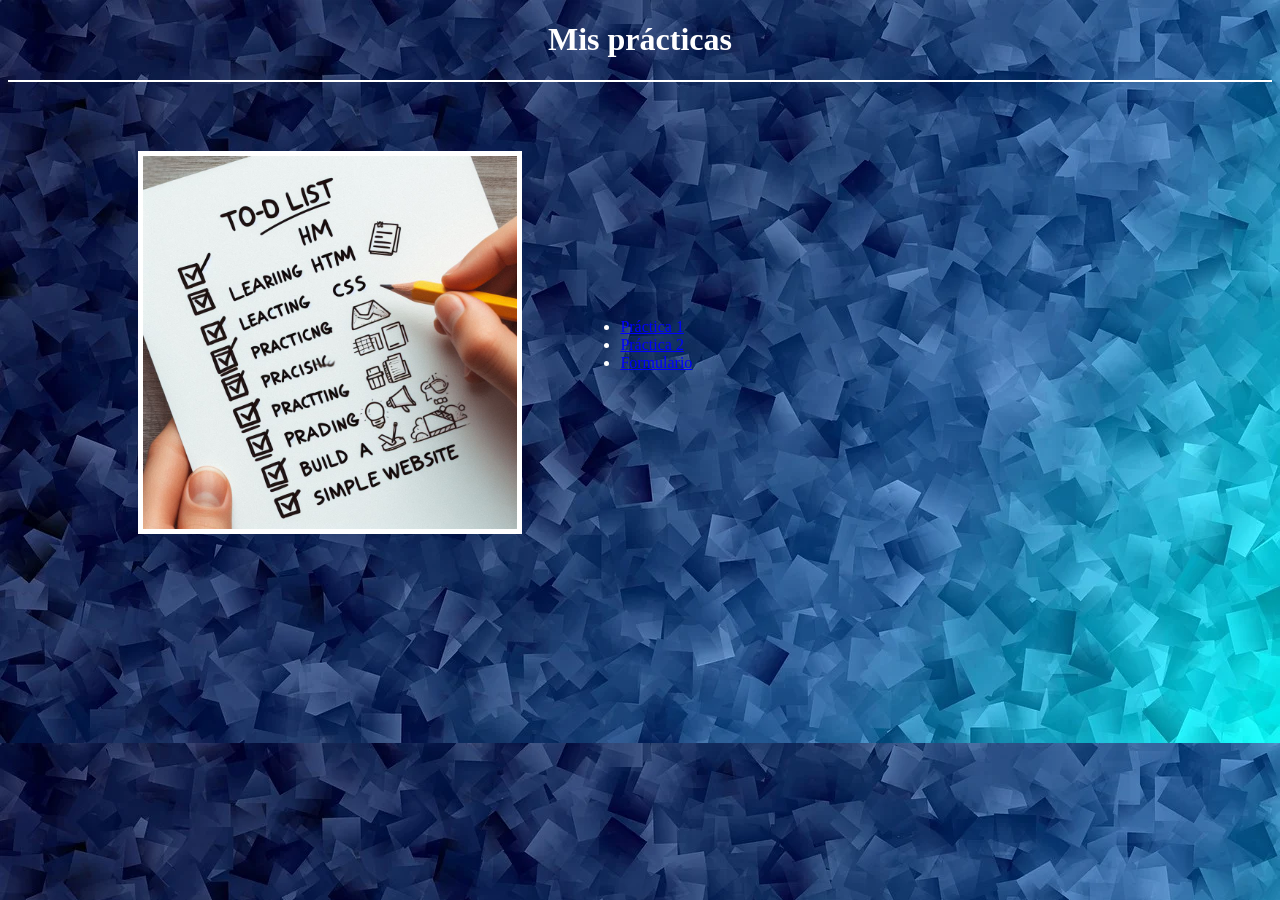
==== index.html @ 9a3815d0 "Hola" ====
<!DOCTYPE html>
<html lang="en"><head>
    <meta charset="UTF-8">
    <meta name="viewport" content="width=device-width, initial-scale=1.0">
    <title>Mis prácticas</title>
<style type="text/css" id="operaUserStyle"></style></head>
<body background="background-2400765_1280.webp" text="white" vlink="green" link="blue">
    <div align="center">
        <h1>Mis prácticas</h1>
        <hr color="white">
    </div>
    <div>
        <p>
            <br>
        </p>
        <table>
            <tbody><tr>
                <td width="10%">
                    <p aligh="center">

                    </p>
                </td>
                <td width="30%">
                    <p aligh="center">
                        <img src="check.jpeg" alt="check list html" width="100%" border="5">
                    </p>
                </td>
                <td width="5%">
                    <p aligh="center">
                    </p>
                </td>   
                <td width="50%">
                    <ul>
                        <li><a href="CV.html">Práctica 1</a></li>
                    
                    <li><a href="CV2.html">Práctica 2</a></li>
                    <li><a href="actividadLM.html">Formulario</a></li>
                    </ul>
                </td>
                <td width="10%">
                    <p aligh="center">
                    </p>
                </td>                
            </tr>
        </tbody></table>
    </div>        

</body></html>
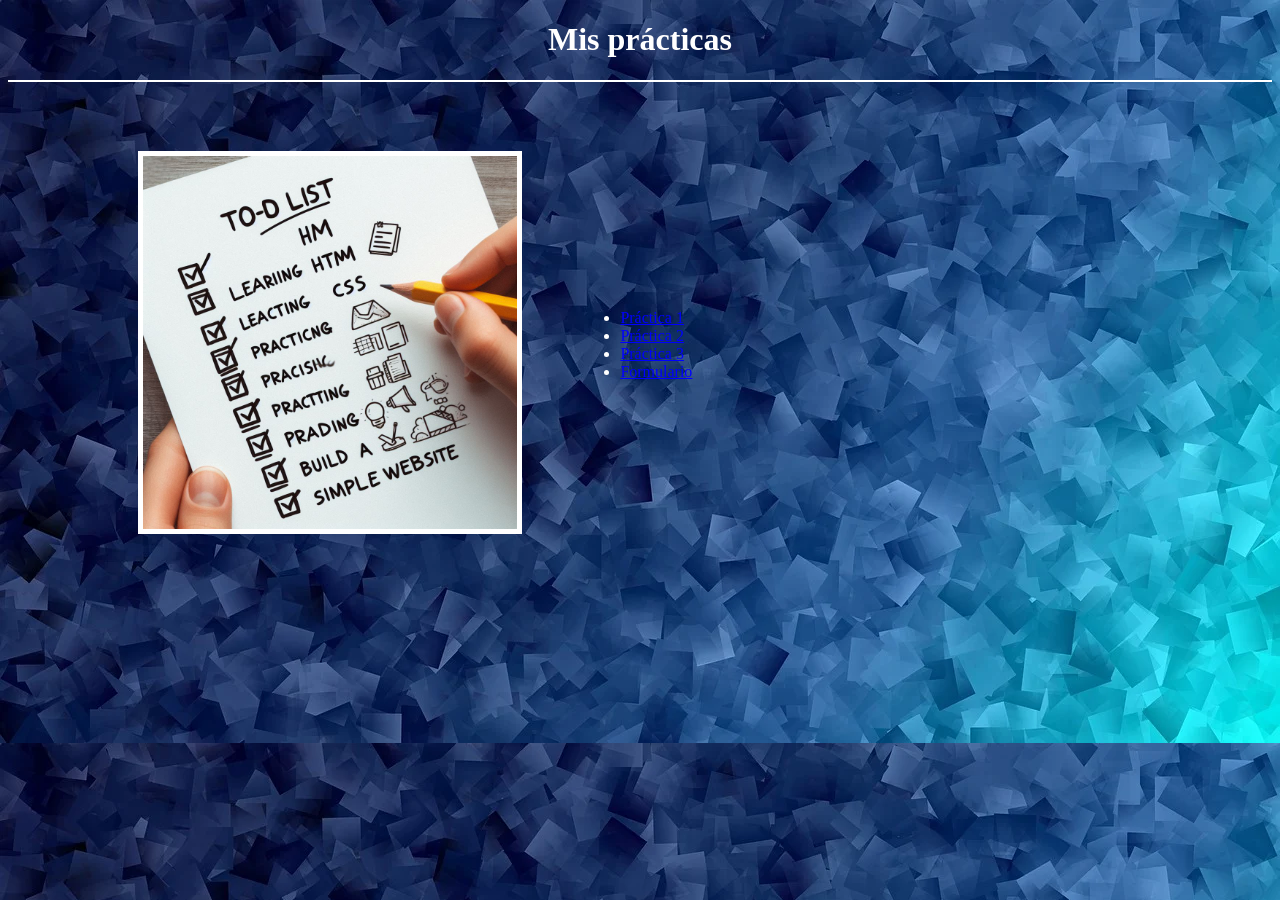
==== commit fdbf6ecf: "ahora" ====
--- a/index.html
+++ b/index.html
@@ -34,6 +34,7 @@
                         <li><a href="CV.html">Práctica 1</a></li>
                     
                     <li><a href="CV2.html">Práctica 2</a></li>
+                    <li><a href="cv3.html">Práctica 3</a></li>
                     <li><a href="actividadLM.html">Formulario</a></li>
                     </ul>
                 </td>
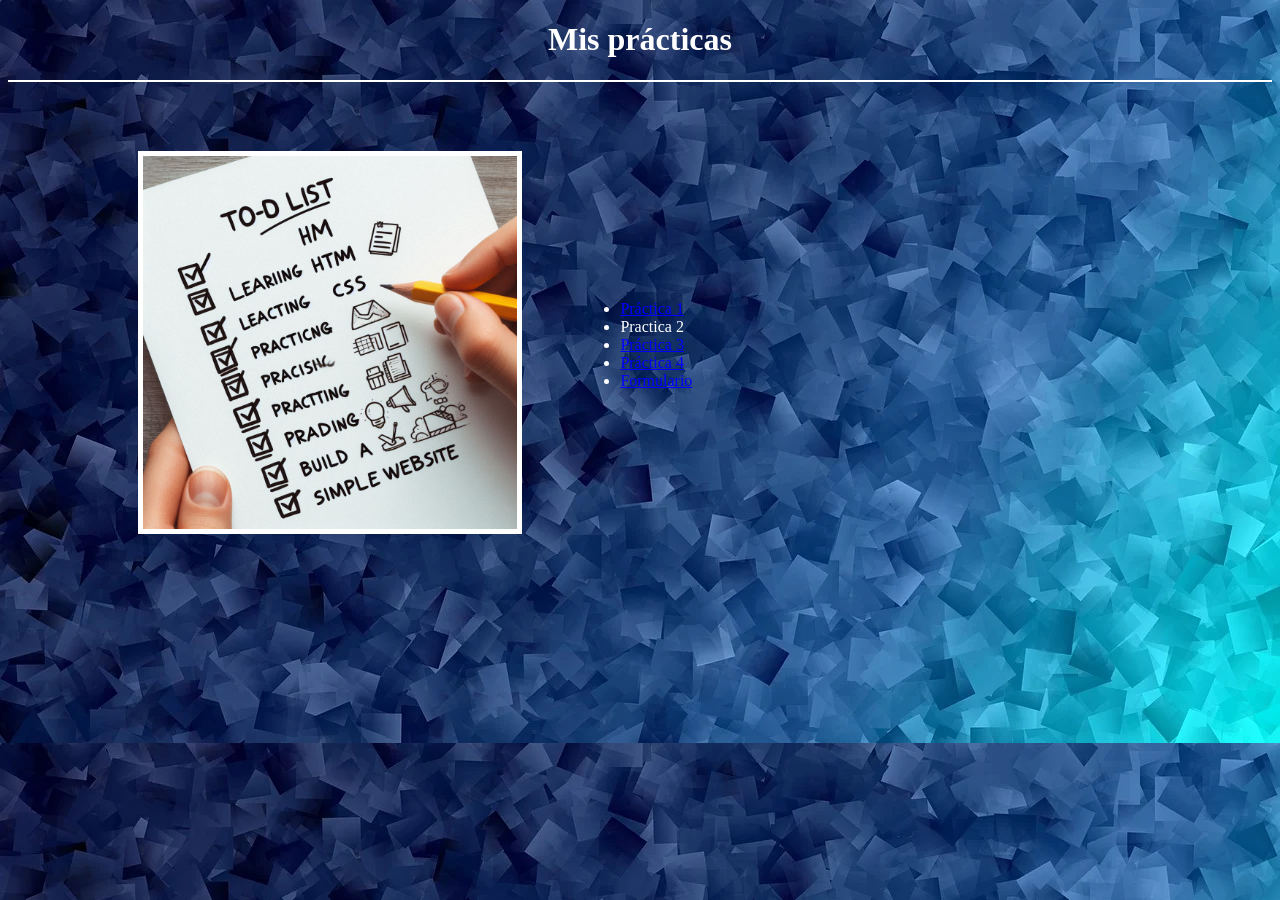
==== commit 7681a764: "cambio" ====
--- a/index.html
+++ b/index.html
@@ -32,9 +32,9 @@
                 <td width="50%">
                     <ul>
                         <li><a href="CV.html">Práctica 1</a></li>
-                    
-                    <li><a href="CV2.html">Práctica 2</a></li>
-                    <li><a href="cv3.html">Práctica 3</a></li>
+                    <li>Practica 2</li>
+                    <li><a href="CV2.html">Práctica 3</a></li>
+                    <li><a href="/p4/index.html">Práctica 4</a></li>
                     <li><a href="actividadLM.html">Formulario</a></li>
                     </ul>
                 </td>
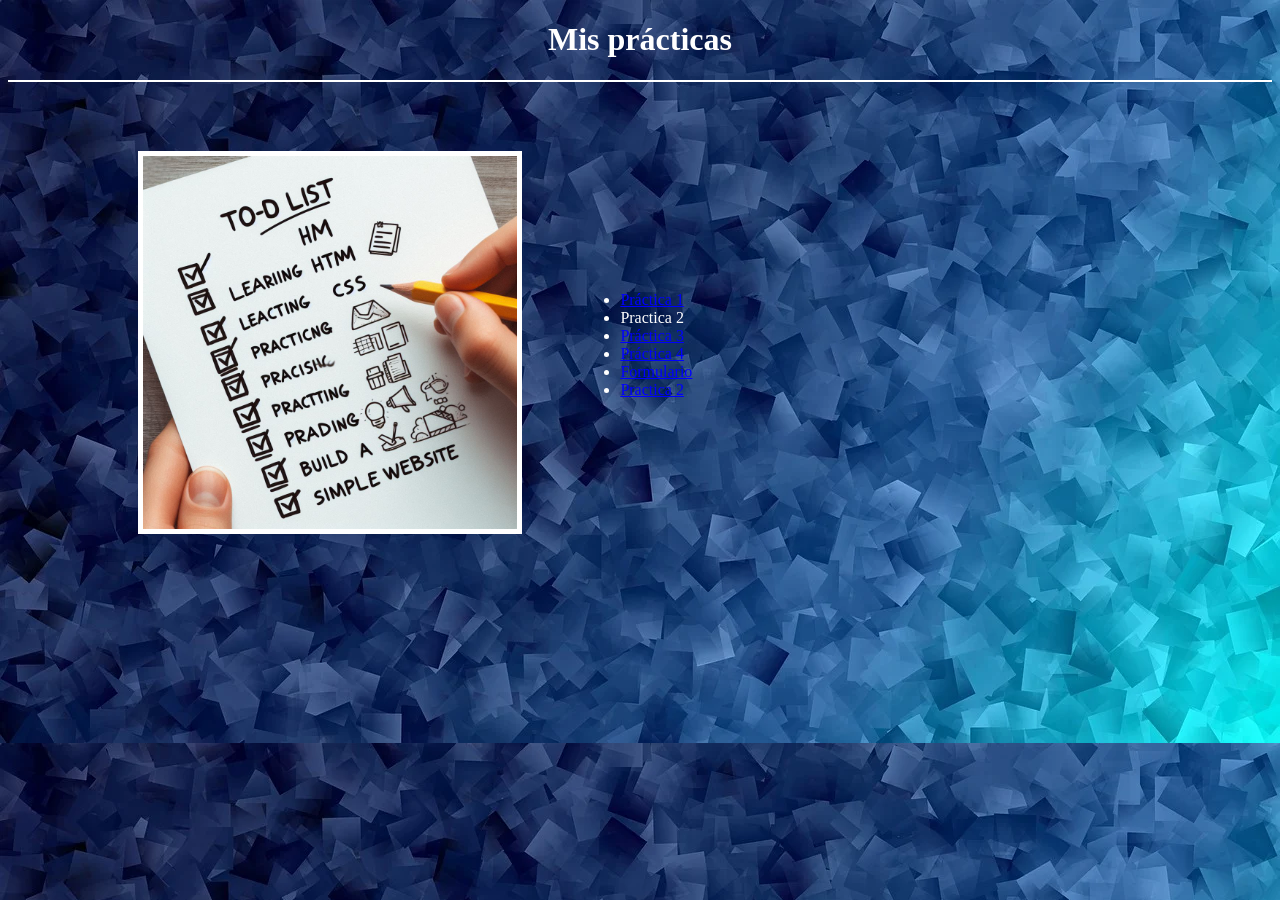
==== commit f8dcc42a: "guardado" ====
--- a/index.html
+++ b/index.html
@@ -36,6 +36,7 @@
                     <li><a href="CV2.html">Práctica 3</a></li>
                     <li><a href="/p4/index.html">Práctica 4</a></li>
                     <li><a href="actividadLM.html">Formulario</a></li>
+                    <li><a href="/practica2/index.html">Practica 2</a></li>
                     </ul>
                 </td>
                 <td width="10%">
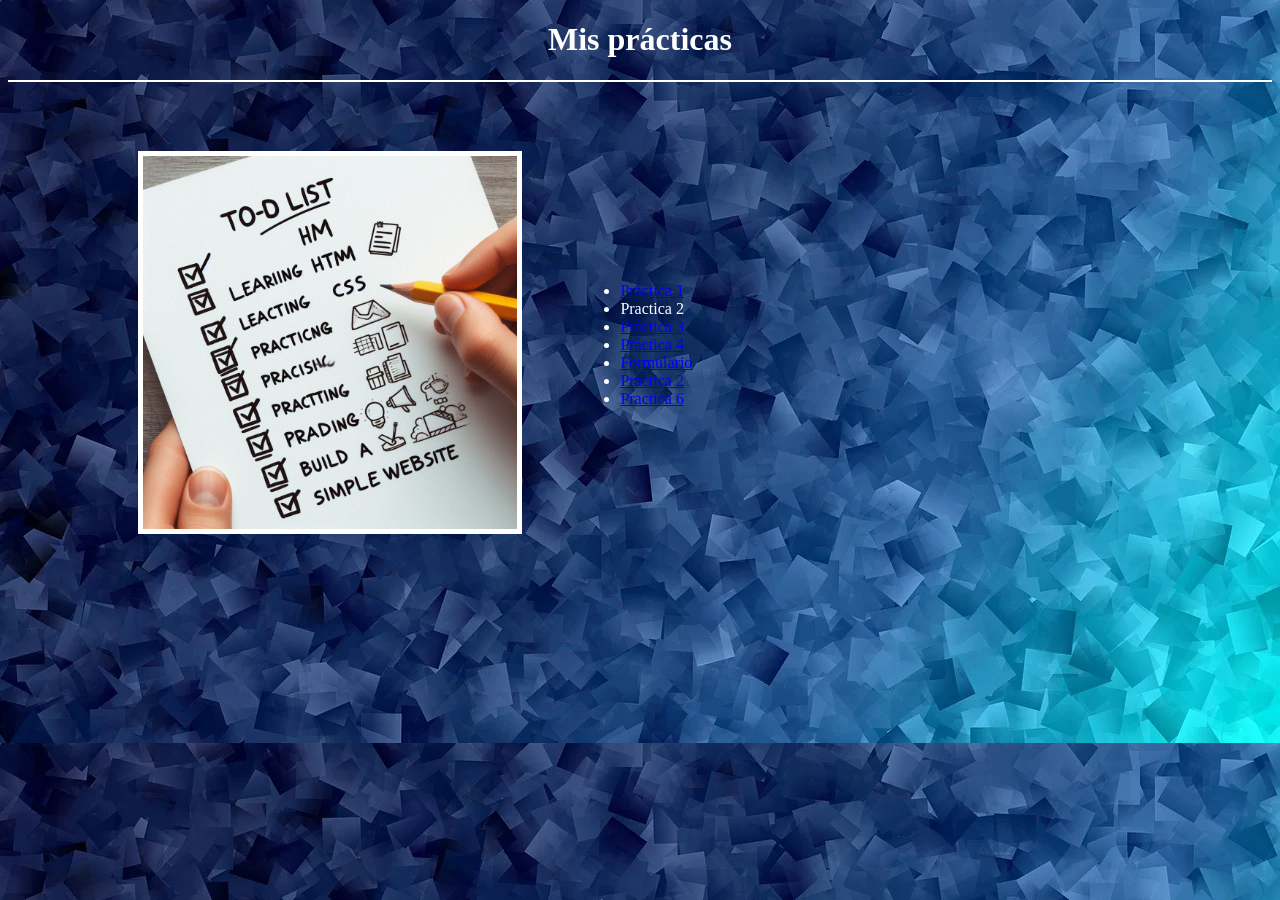
==== commit 62c77efd: "guardar" ====
--- a/index.html
+++ b/index.html
@@ -37,6 +37,7 @@
                     <li><a href="/p4/index.html">Práctica 4</a></li>
                     <li><a href="actividadLM.html">Formulario</a></li>
                     <li><a href="/practica2/index.html">Practica 2</a></li>
+                    <li><a href="Ej4/index.html">Practica 6</a></li>
                     </ul>
                 </td>
                 <td width="10%">
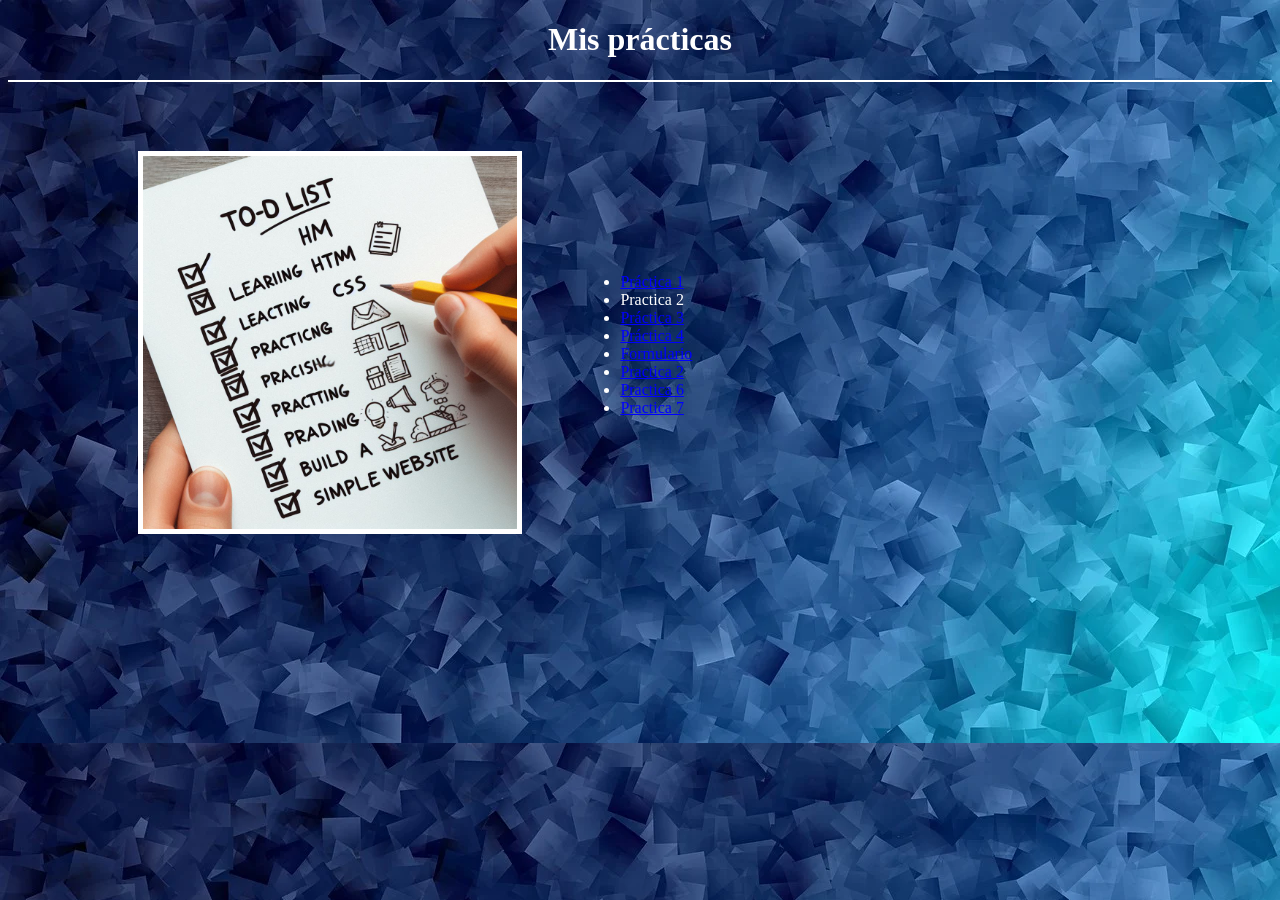
==== commit 739ef77a: "guardado" ====
--- a/index.html
+++ b/index.html
@@ -38,6 +38,7 @@
                     <li><a href="actividadLM.html">Formulario</a></li>
                     <li><a href="/practica2/index.html">Practica 2</a></li>
                     <li><a href="Ej4/index.html">Practica 6</a></li>
+                    <li><a href="practica5.1/index.html">Practica 7</a></li>
                     </ul>
                 </td>
                 <td width="10%">
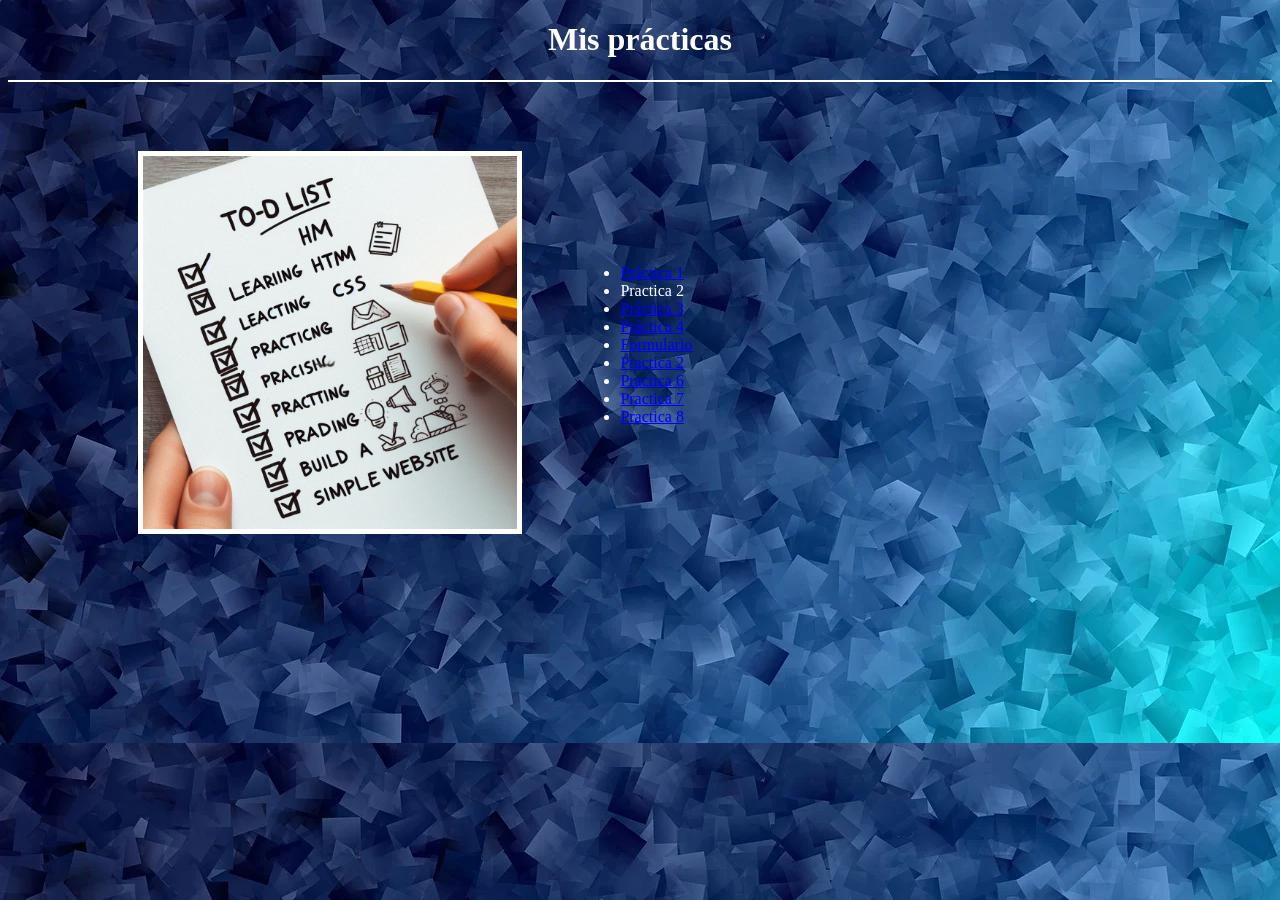
==== commit 2c6f5b63: "final" ====
--- a/index.html
+++ b/index.html
@@ -39,6 +39,7 @@
                     <li><a href="/practica2/index.html">Practica 2</a></li>
                     <li><a href="Ej4/index.html">Practica 6</a></li>
                     <li><a href="practica5.1/index.html">Practica 7</a></li>
+                    <li><a href="floatextra/index.html">Practica 8</a></li>
                     </ul>
                 </td>
                 <td width="10%">
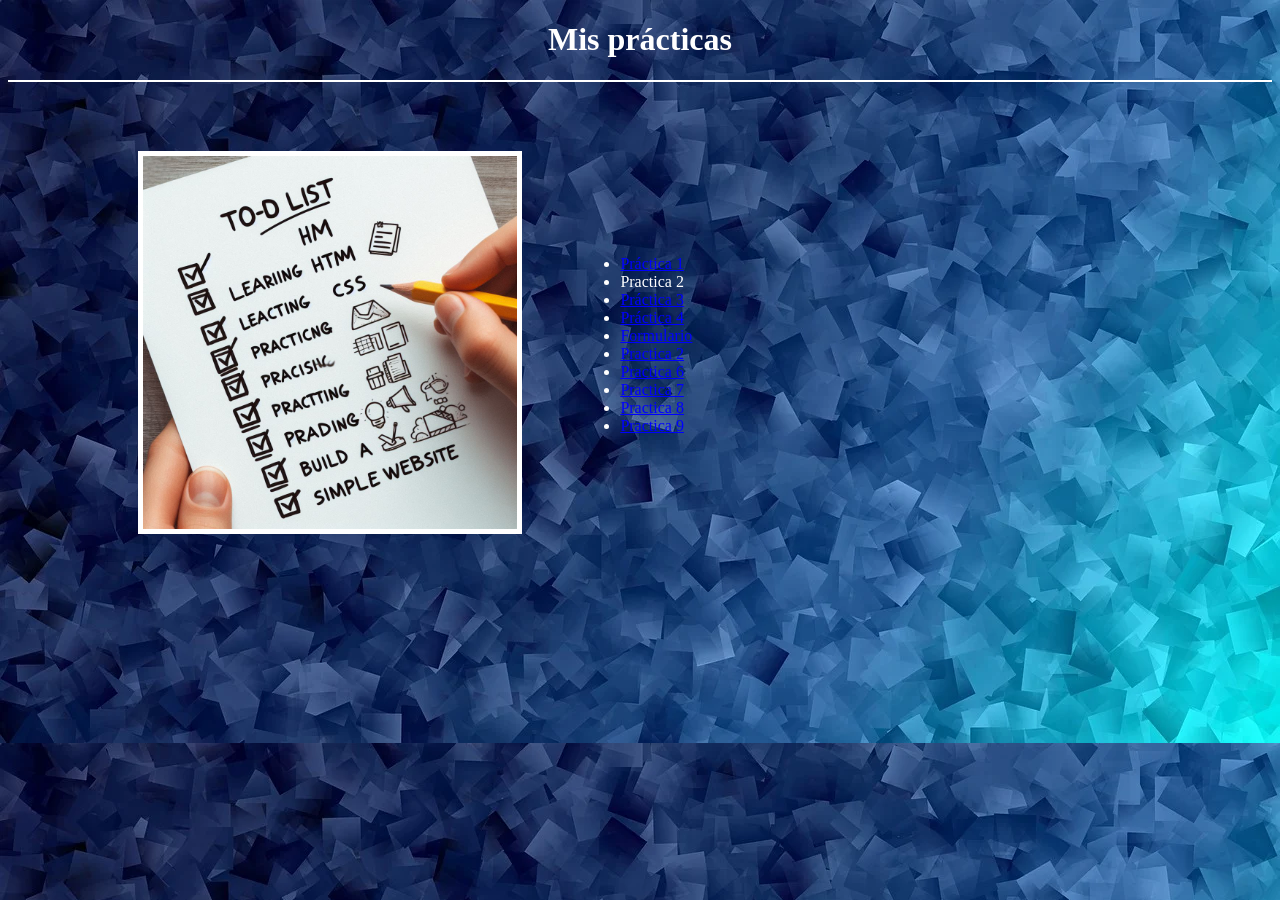
==== commit 45defbde: "guardar" ====
--- a/index.html
+++ b/index.html
@@ -40,6 +40,7 @@
                     <li><a href="Ej4/index.html">Practica 6</a></li>
                     <li><a href="practica5.1/index.html">Practica 7</a></li>
                     <li><a href="floatextra/index.html">Practica 8</a></li>
+                    <li><a href="flexbox/index.html">Practica 9</a></li>
                     </ul>
                 </td>
                 <td width="10%">
